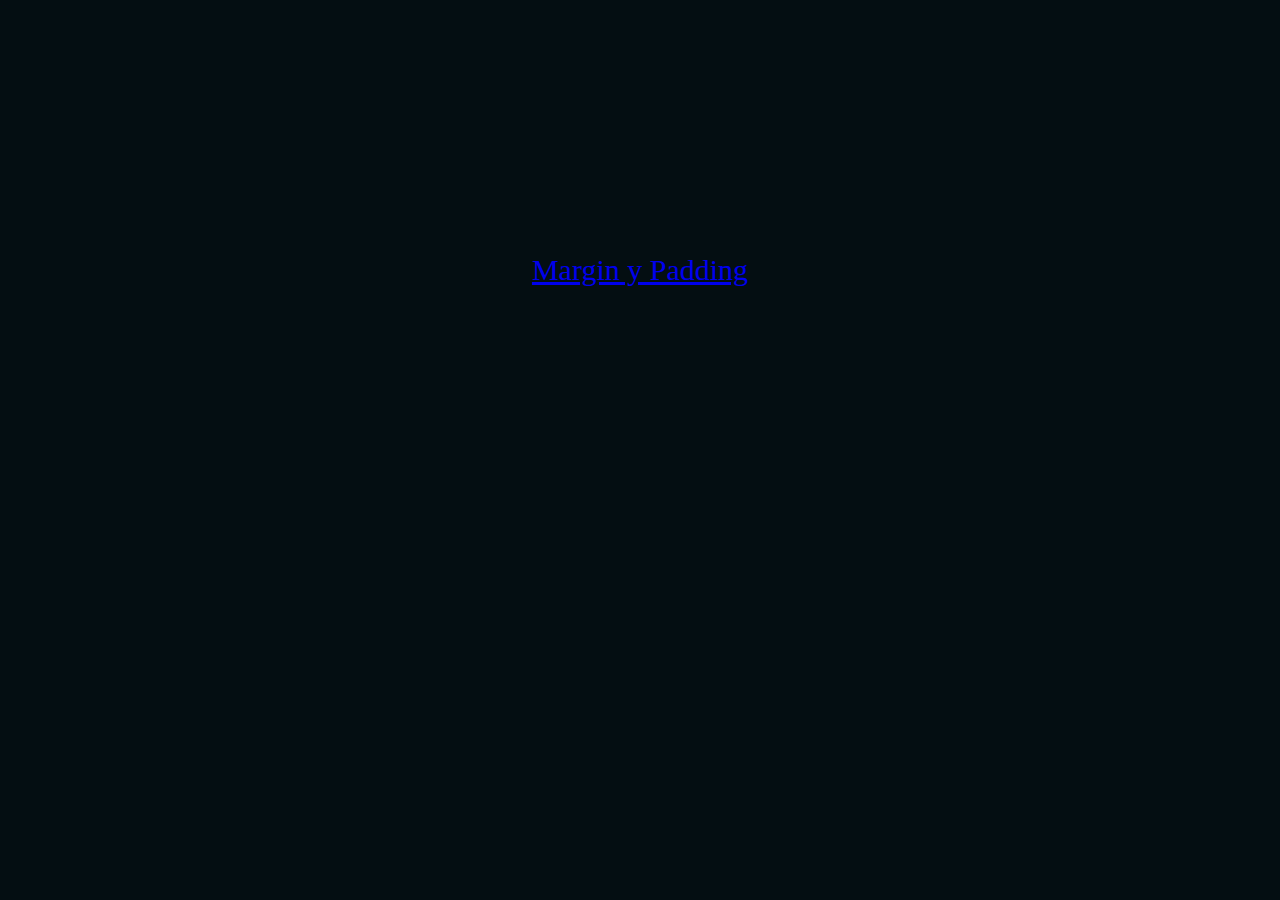
==== index.html @ b905cd49 "Primer prueba" ====
<!DOCTYPE html>
<html lang="en">
<head>
	<meta charset="UTF-8">
	<title>Padding y Margin</title>
	<link rel="stylesheet" type="text/css" href="CSS/main.css">

</head>
<body>
<div>
	<a href="PARTE1/index1.html">Margin y Padding</a>
</div>
</body>
</html>
---- CSS/main.css ----
body{
	
	font-family: 'Pacifico', cursive;
	background:  #040E12 url(https://thumbs.dreamstime.com/z/vintage-floral-background-frame-decorative-bird-45782907.jpg)
	no-repeat fixed center center;
	-webkit-background-size: cover; 
	background-size: cover;
	font-size: 30px;
	text-align: center;
}
div{
	margin-left:40%;
	margin-top: 20%;
	margin-right: 40%;
}
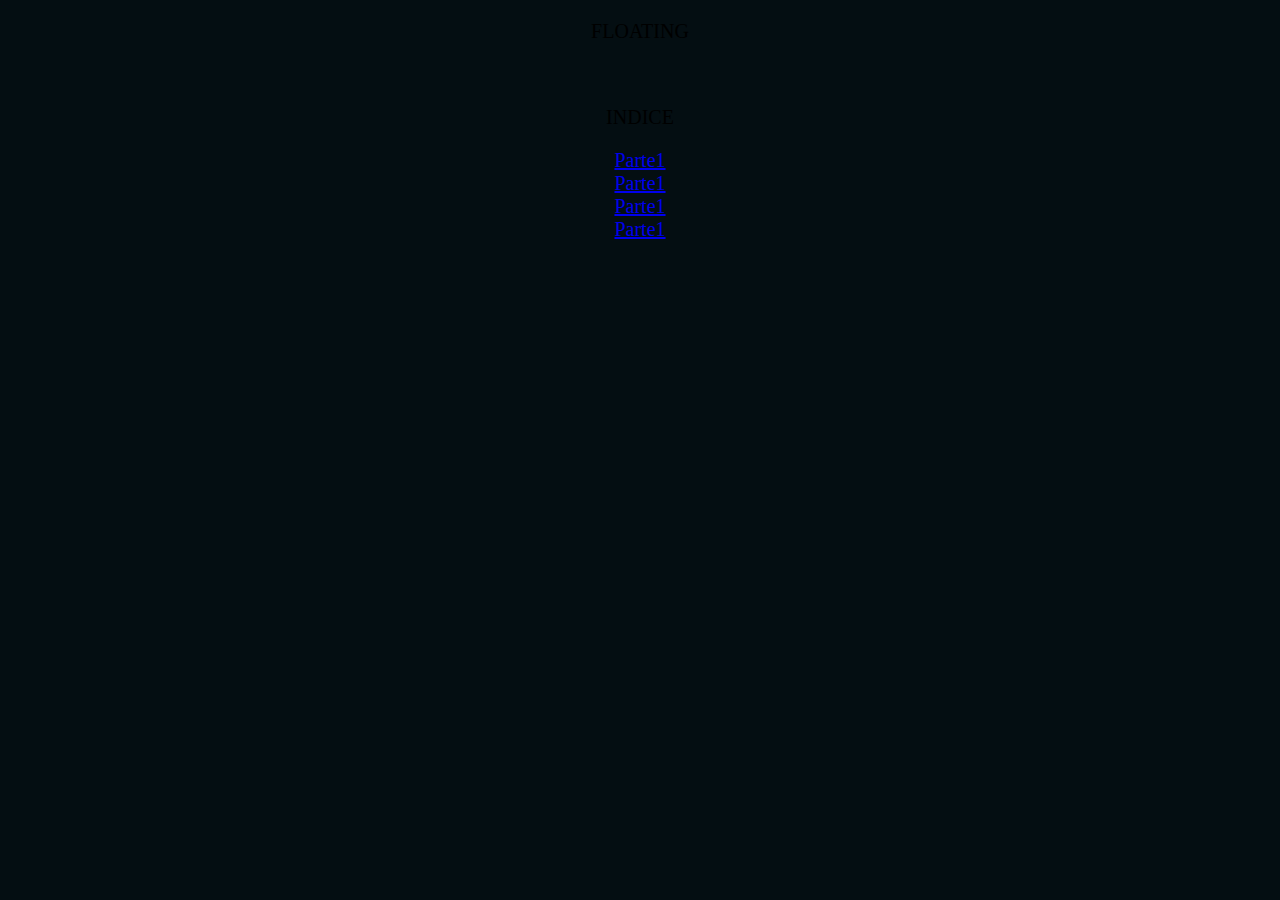
==== commit c8a8d55a: "Proyecto final" ====
--- a/index.html
+++ b/index.html
@@ -2,13 +2,25 @@
 <html lang="en">
 <head>
 	<meta charset="UTF-8">
-	<title>Padding y Margin</title>
+	<title>Floating</title>
 	<link rel="stylesheet" type="text/css" href="CSS/main.css">
 
 </head>
 <body>
-<div>
-	<a href="PARTE1/index1.html">Margin y Padding</a>
-</div>
+
+<p>FLOATING</p>
+<br>
+<p>INDICE</p>
+
+<a href="PARTE1/index1.html">Parte1</a>
+
+<a href="PARTE2/index2.html">Parte1</a>
+
+
+<a href="PARTE3/index3.html">Parte1</a>
+
+<a href="PARTE4/index4.html">Parte1</a>
+
+
 </body>
 </html>--- a/CSS/main.css
+++ b/CSS/main.css
@@ -5,7 +5,7 @@
 	no-repeat fixed center center;
 	-webkit-background-size: cover; 
 	background-size: cover;
-	font-size: 30px;
+	font-size: 20px;
 	text-align: center;
 }
 div{
@@ -13,4 +13,7 @@
 	margin-top: 20%;
 	margin-right: 40%;
 }
+a{
+	display: block;
+}
 
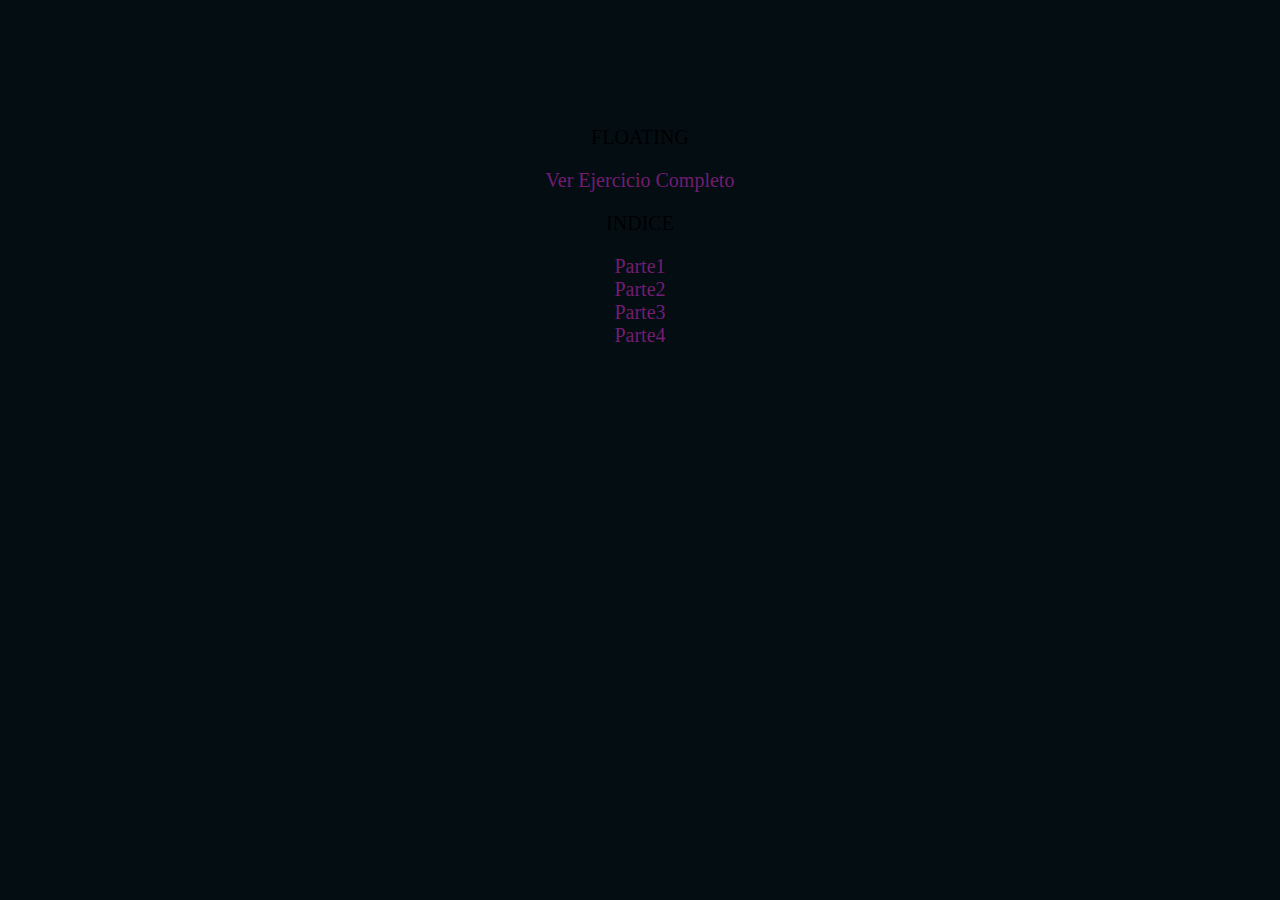
==== commit d01ddf78: "modificacion final" ====
--- a/index.html
+++ b/index.html
@@ -8,18 +8,22 @@
 </head>
 <body>
 
+
+<div>
 <p>FLOATING</p>
-<br>
+<a href="PARTE1/index1.html">Ver Ejercicio Completo</a>
+
 <p>INDICE</p>
-
 <a href="PARTE1/index1.html">Parte1</a>
 
-<a href="PARTE2/index2.html">Parte1</a>
+<a href="PARTE2/index2.html">Parte2</a>
 
 
-<a href="PARTE3/index3.html">Parte1</a>
+<a href="PARTE3/index3.html">Parte3</a>
 
-<a href="PARTE4/index4.html">Parte1</a>
+<a href="PARTE4/index4.html">Parte4</a>
+
+</div>
 
 
 </body>
--- a/CSS/main.css
+++ b/CSS/main.css
@@ -10,10 +10,19 @@
 }
 div{
 	margin-left:40%;
-	margin-top: 20%;
+	margin-top: 10%;
 	margin-right: 40%;
 }
 a{
 	display: block;
+	color:#731C72;
+	display: block;
+	text-decoration: none;
 }
 
+a:hover
+{
+	
+	color: #1DC8CB;
+
+}
